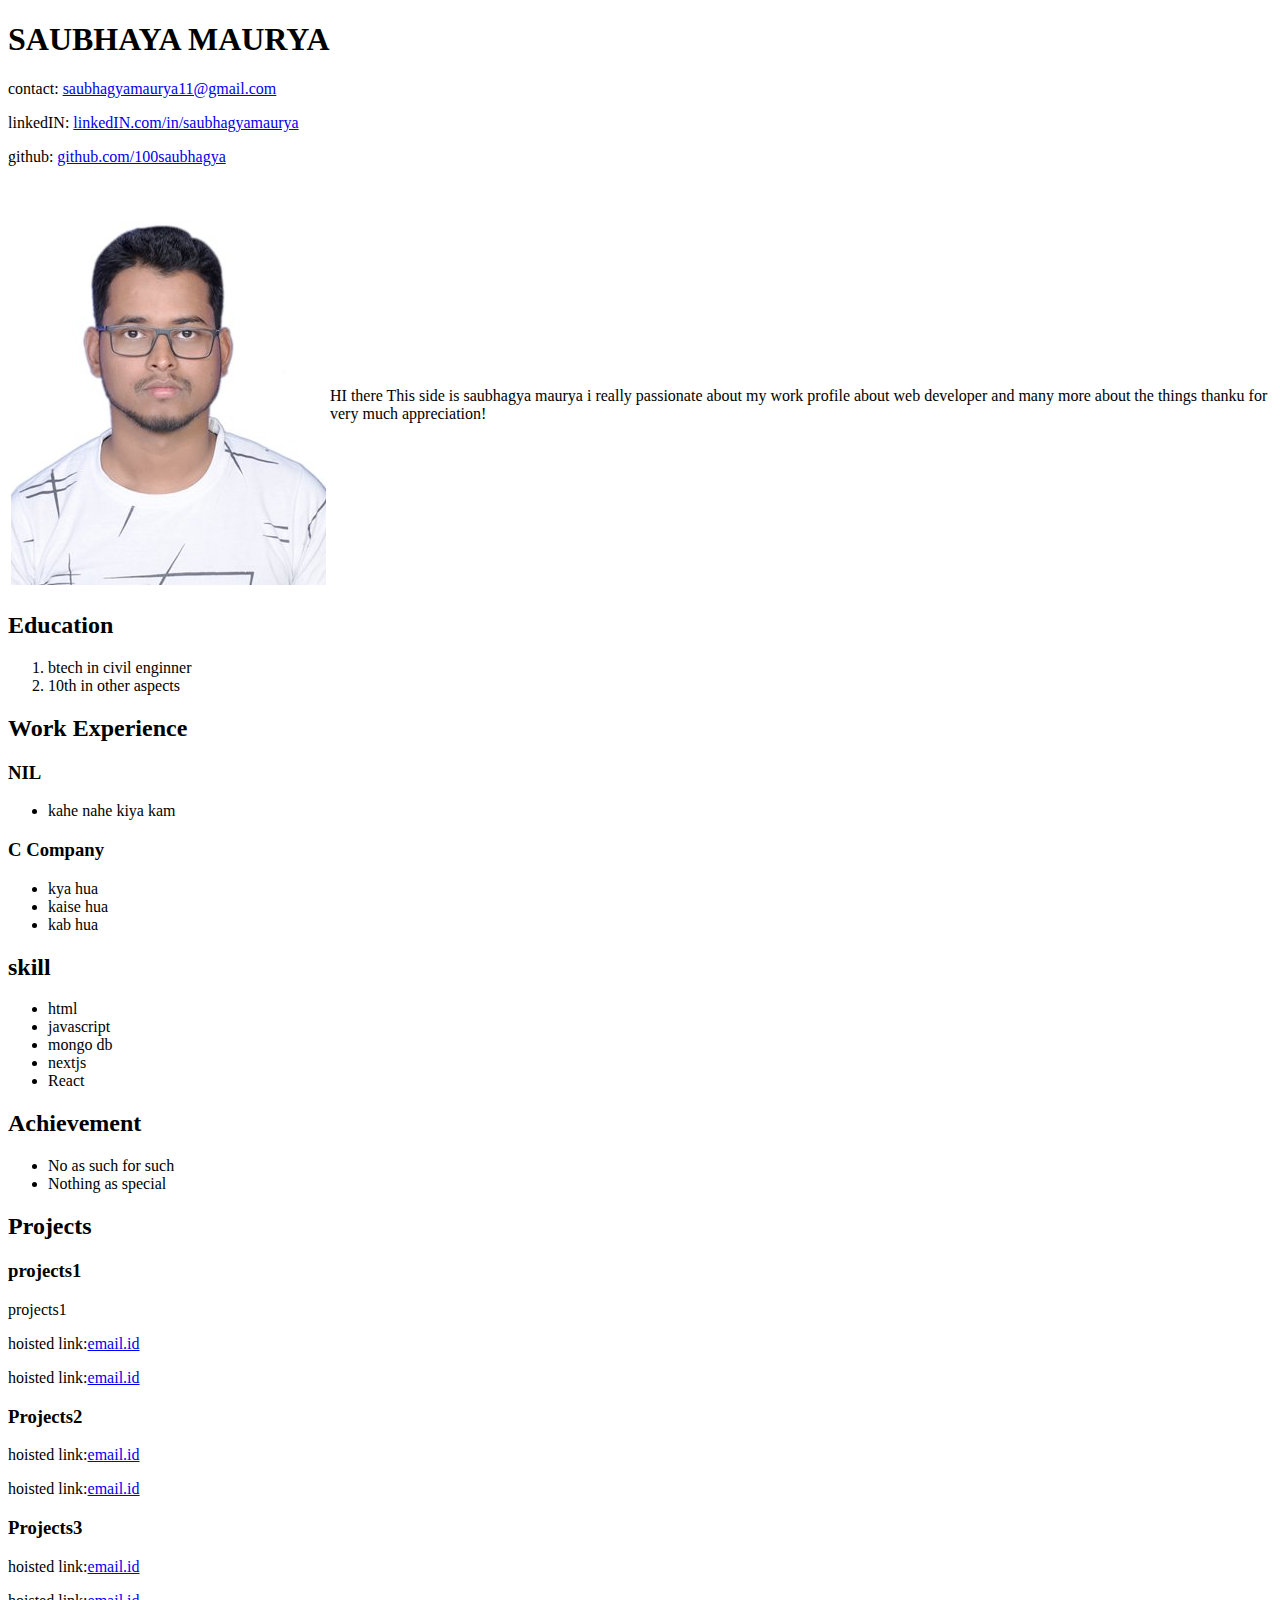
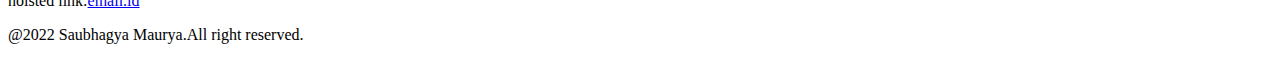
==== practise/portfolio.html @ 0db2fda4 "hello" ====
<!DOCTYPE html>
<html lang="en">

<head>
    <meta charset="UTF-8">
    <meta http-equiv="X-UA-Compatible" content="IE=edge">
    <meta name="viewport" content="width=device-width, initial-scale=1.0">
    <title>MY PORTFOLIO</title>

</head>
<body>
    <div>
        <h1>SAUBHAYA MAURYA</h1>
        <p>contact: <a href="saubhagyamaurya11@gmail.com">saubhagyamaurya11@gmail.com</a></p>
        <p>linkedIN: <a href="saubhagyamaurya11@gmail.com">linkedIN.com/in/saubhagyamaurya</a></p>
        <p>github: <a href="www.github.com">github.com/100saubhagya</a></p>


    </div>
    <table>
        <td>
            <img src="portfolio2.jpg" alt="saubhagya image">
        </td>
        <td>
            <p>HI there This side is saubhagya maurya i really passionate about my work profile about web developer and
                many more about the things thanku for very much appreciation!</p>
        </td>
        <br />
        <br />
    </table>
    <section>
        <h2>Education</h2>
        <ol>
            <li>btech in civil enginner</li>
            <li>10th in other aspects</li>
        </ol>
    </section>
    <section>
        <h2>Work Experience</h2>
        <p>
        <h3>NIL</h3>
        <ul>
            <li>kahe nahe kiya kam</li>
        </ul>
        <h3>C Company</h3>
        <ul>
            <li>kya hua</li>
            <li>kaise hua</li>
            <li>kab hua</li>
        </ul>
        </p>
    </section>

    <section>
     <h2>skill</h2>
     <ul>
        <li>html</li>
        <li>javascript</li>
        <li>mongo db</li>
        <li>nextjs</li>
        <li>React</li>
    </ul>
    </section>

    <section>
        <h2>Achievement</h2>
        <ul>
            <li> No as such for such</li>
            <li> Nothing as special</li>
        </ul>
    </section>
    
    <section>
         <h2>Projects</h2>
            <li><h3>projects1</h3></li>
            <p> projects1 </p>
            <p>hoisted link:<a href="ssbsbsbc@gmail.com">email.id</a></p>
            <p>hoisted link:<a href="ssbsbsbc@gmail.com">email.id</a></p>
            <li><h3>Projects2</h3></li>
            <p>hoisted link:<a href="ssbsbsbc@gmail.com">email.id</a></p>
            <p>hoisted link:<a href="ssbsbsbc@gmail.com">email.id</a></p>
            <p></p>
            <li><h3>Projects3</h3></li>
            <p>hoisted link:<a href="ssbsbsbc@gmail.com">email.id</a></p>
            <p>hoisted link:<a href="ssbsbsbc@gmail.com">email.id</a></p>
         </ul>

    </section>
    <footer>
        <p>@2022 Saubhagya Maurya.All right reserved.</p>
    </footer>
    

        

</body>

</html>
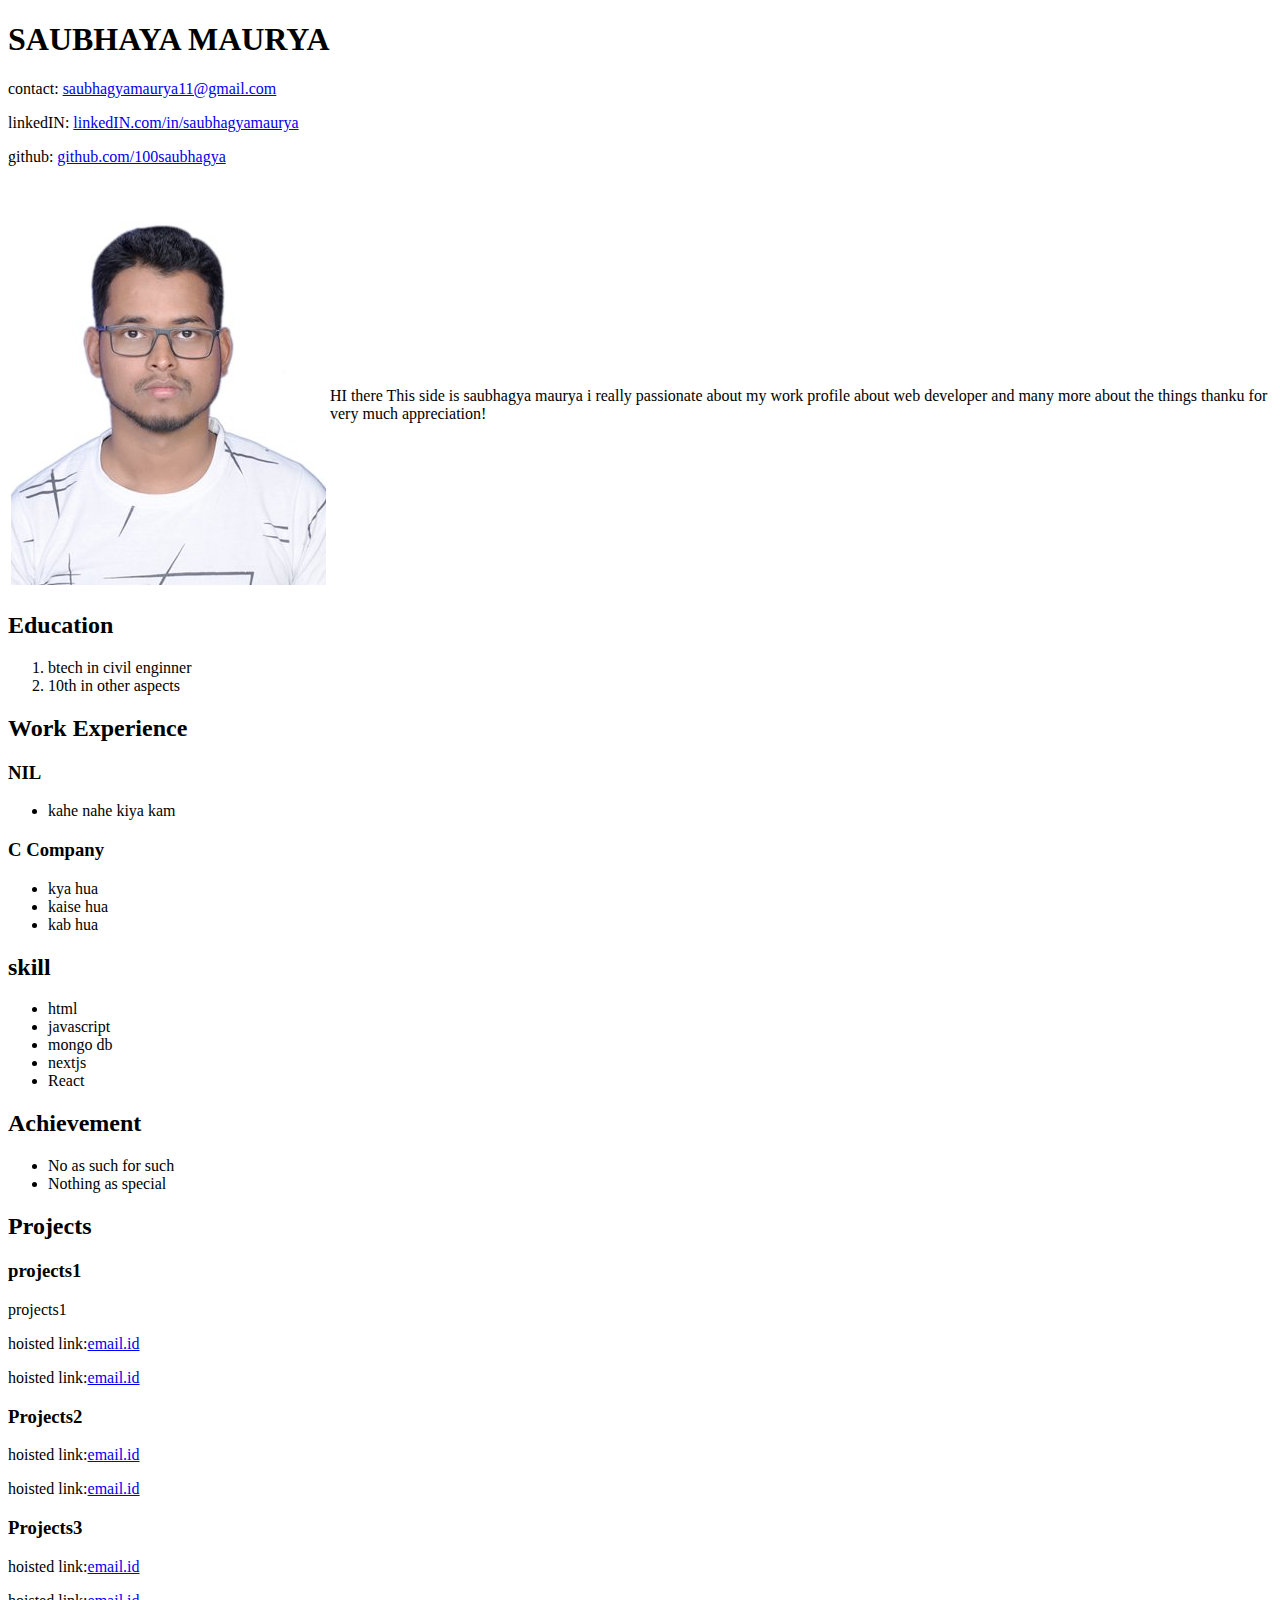
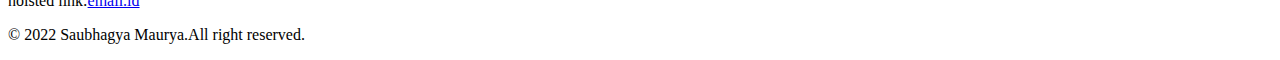
==== commit eb45bb94: "first commit" ====
--- a/practise/portfolio.html
+++ b/practise/portfolio.html
@@ -87,7 +87,7 @@
 
     </section>
     <footer>
-        <p>@2022 Saubhagya Maurya.All right reserved.</p>
+        <p>&copy 2022 Saubhagya Maurya.All right reserved.</p>
     </footer>
     
 
